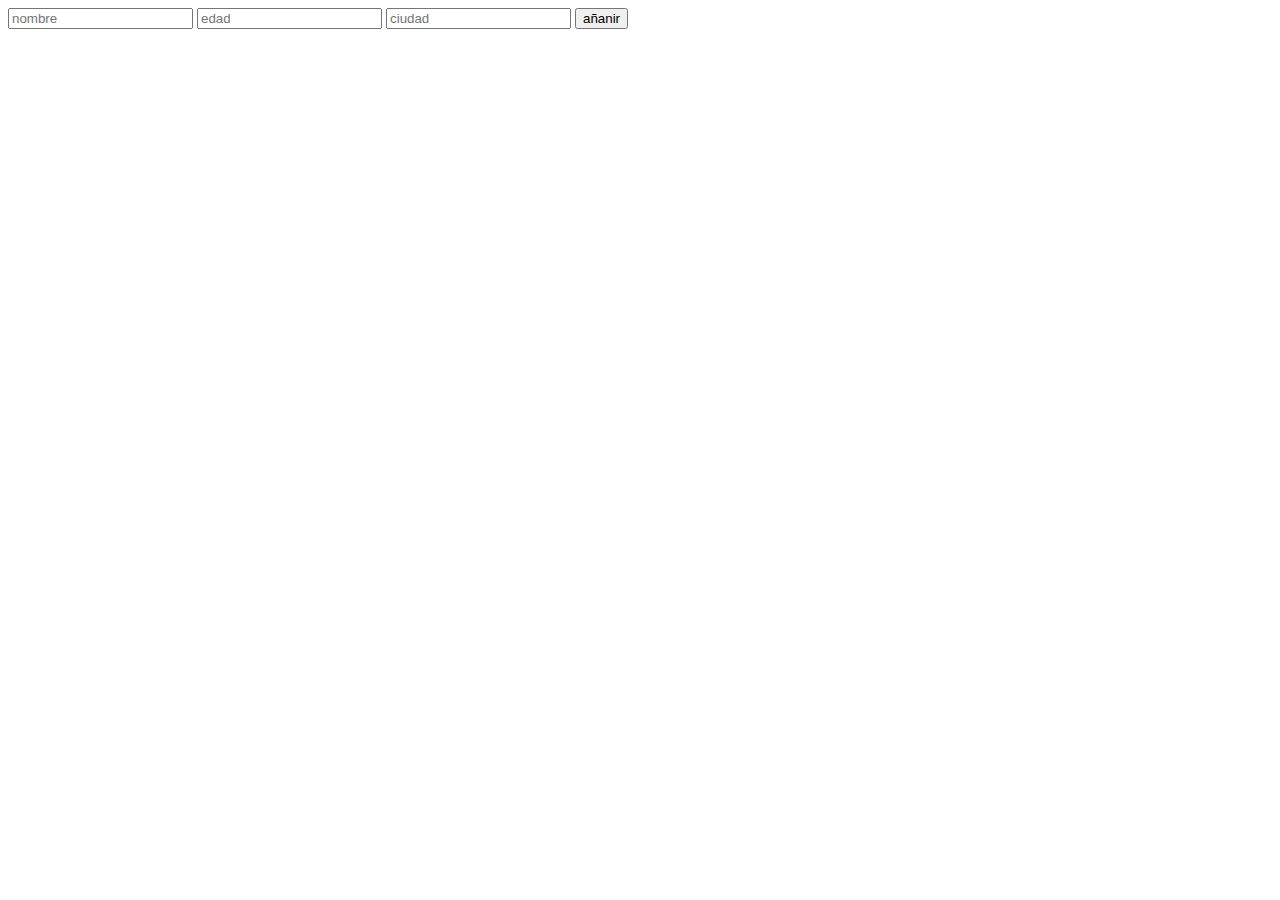
==== Dom_hpt5_6/index.html @ 05a0bf62 "ejercicio de local storage" ====
<!DOCTYPE html>
<html lang="en">
<head>
  <meta charset="UTF-8">
  <meta http-equiv="X-UA-Compatible" content="IE=edge">
  <meta name="viewport" content="width=device-width, initial-scale=1.0">
  <link rel="stylesheet" href="style.css">
  <title>Document</title>
</head>
<body>
  <form action="">
    <input id="inp_name" type="text" placeholder="nombre" class="inp">
    <input id="inp_age" type="text" placeholder="edad" class="inp">
    <input id="inp_city" type="text" placeholder="ciudad" class="inp">
    <input id="inp_btn" type="button" value="añanir">
  </form>


  <script src="index.js"></script>
</body>
</html>
---- Dom_hpt5_6/style.css ----
.inp {
  margin-bottom: 5px; 
}
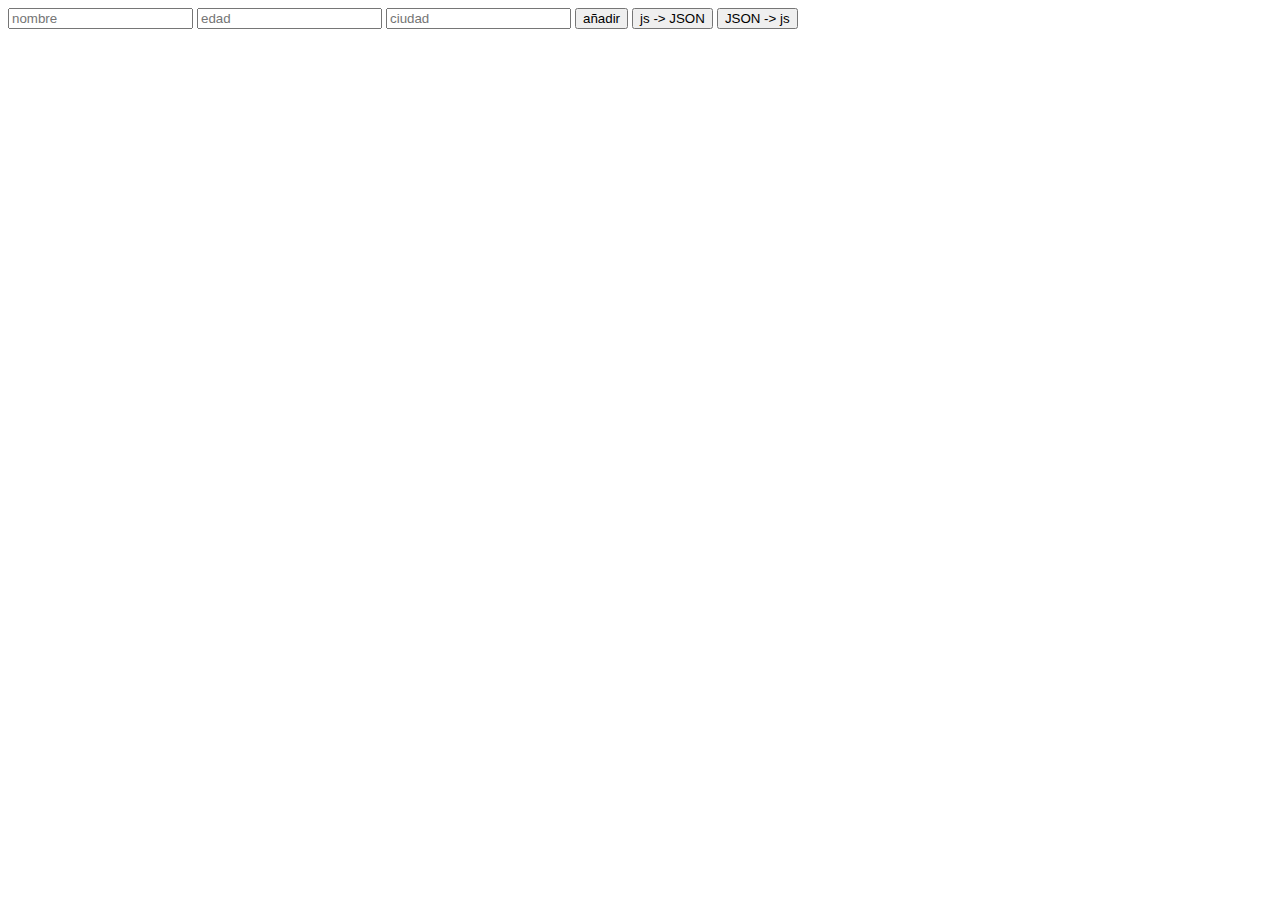
==== commit 9e2fcea6: "añado paso a paso de los metodos json" ====
--- a/Dom_hpt5_6/index.html
+++ b/Dom_hpt5_6/index.html
@@ -12,7 +12,9 @@
     <input id="inp_name" type="text" placeholder="nombre" class="inp">
     <input id="inp_age" type="text" placeholder="edad" class="inp">
     <input id="inp_city" type="text" placeholder="ciudad" class="inp">
-    <input id="inp_btn" type="button" value="añanir">
+    <input id="inp_btn" type="button" value="añadir">
+    <input id="inp_data" type="button" value="js -> JSON">
+    <input id="inp_obj" type="button" value="JSON -> js">
   </form>
 
 
